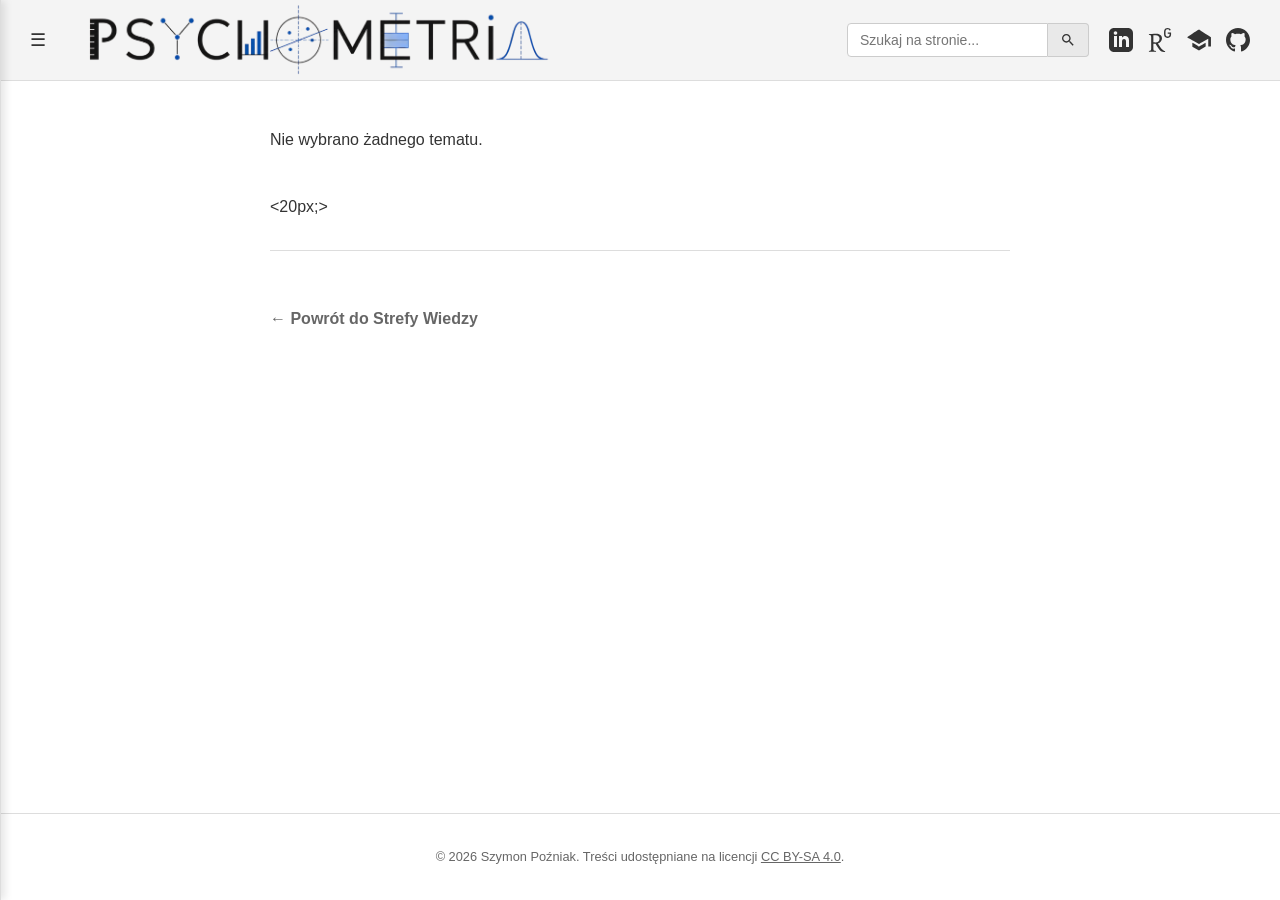
==== artykul.html @ 6cf3d70d "Rename artykuł.html to artykul.html" ====
<!DOCTYPE html>
<html lang="pl">
<head>
  <meta charset="UTF-8">
  <title>Artykuł - Strefa Wiedzy</title>
  <link rel="stylesheet" href="style.css">
</head>
<body>

  <div id="wspolny-naglowek"></div>

  <main>
    <div id="tresc-artykulu">Ładowanie artykułu...</div>
    
    <br><20px;><hr style="border: 0; border-top: 1px solid #ddd; margin: 30px 0;"><br>
    <a href="strefawiedzy.html" style="color: #666; text-decoration: none; font-weight: bold;">← Powrót do Strefy Wiedzy</a>
  </main>

  <div id="wspolna-stopka"></div>

  <script>
    // 1. Ładowanie menu i stopki
    fetch('header.html').then(r => r.text()).then(d => document.getElementById('wspolny-naglowek').innerHTML = d);
    fetch('footer.html').then(r => r.text()).then(d => document.getElementById('wspolna-stopka').innerHTML = d);

    // 2. Odczytanie z adresu URL jaki artykuł pobrać (np. ?id=co-to-jest-psychometria)
    const urlParams = new URLSearchParams(window.location.search);
    const artykulId = urlParams.get('id');

    if (artykulId) {
      // 3. Pobranie pliku .txt z folderu materialy/
      fetch(`materialy/${artykulId}.txt`)
        .then(response => {
          if (!response.ok) throw new Error('Nie znaleziono pliku');
          return response.text();
        })
        .then(tekst => {
          // 4. Wstrzyknięcie pobranego tekstu na stronę
          document.getElementById('tresc-artykulu').innerHTML = tekst;
        })
        .catch(error => {
          document.getElementById('tresc-artykulu').innerHTML = '<h2>Błąd ładowania</h2><p>Przepraszam, nie udało się otworzyć tego materiału.</p>';
        });
    } else {
      document.getElementById('tresc-artykulu').innerHTML = '<p>Nie wybrano żadnego tematu.</p>';
    }
  </script>

</body>
</html>
---- style.css ----
/* --- PODSTAWOWE USTAWIENIA STRONY (STICKY FOOTER VIA FLEXBOX) --- */
html, body {
  height: 100%;
  margin: 0;
  padding: 0;
}

body { 
  font-family: Arial, sans-serif; 
  color: #333; 
  line-height: 1.6; 
  display: flex;
  flex-direction: column;
}

/* --- NAGŁÓWEK (PASEK) --- */
header { 
  background-color: #f4f4f4; 
  padding: 5px 30px; 
  display: flex; 
  justify-content: space-between; 
  align-items: center; 
  border-bottom: 1px solid #ddd; 
  margin: 0;
  width: 100%;
  box-sizing: border-box;
}

/* Grupowanie elementów */
.header-left {
  display: flex;
  align-items: center;
}

.header-right {
  display: flex;
  align-items: center;
  gap: 20px; 
  /* ZAWSZE trzyma wyszukiwarkę i ikony po prawej stronie, działając jak magnes */
  margin-left: auto; 
}

/* --- MENU HAMBURGER --- */
.menu-container { 
  position: relative; 
  margin-right: 20px; 
  display: flex; 
  align-items: center; 
}

.hamburger { 
  font-size: 18px; 
  cursor: pointer; 
  background: none; 
  border: none; 
  padding: 0; 
  color: #333; 
  line-height: 1; 
}

/* Panel ukryty po lewej stronie ekranu na pełną wysokość */
.sidebar { 
  display: block; 
  position: fixed; 
  top: 0; 
  left: -200px; /* Ukrycie poza ekranem (szerokość menu) */
  background-color: #fff; 
  box-shadow: 4px 0 8px rgba(0,0,0,0.1); 
  width: 200px; 
  height: 100vh; /* Pełna wysokość ekranu */
  border-right: 1px solid #ddd; 
  z-index: 1000; 
  transition: left 0.3s ease; /* Płynne wysuwanie */
}

/* Wysunięcie menu po najechaniu myszką */
.menu-container:hover .sidebar { 
  left: 0; 
}

.sidebar ul { 
  list-style-type: none; 
  margin: 0; 
  padding: 60px 0 0 0; /* Górny padding, aby linki nie były pod paskiem */
}

.sidebar li { 
  border-bottom: 1px solid #eee; 
}

.sidebar a { 
  display: block; 
  padding: 12px 15px; 
  text-decoration: none; 
  color: #333; 
  font-weight: bold; 
  font-size: 14px; 
}

.sidebar a:hover { 
  background-color: #f4f4f4; 
  color: #0056b3; 
}

/* --- LOGO --- */
.logo { 
  display: flex; 
  align-items: center; 
  transition: transform 0.3s ease; /* Płynne przesuwanie logo */
}

/* Przesunięcie logo w prawo o szerokość menu (200px), gdy menu jest aktywne */
.menu-container:hover ~ .logo {
  transform: translateX(200px);
}

.logo img { 
  height: 70px; 
  width: auto; 
  display: block; 
}

/* --- IKONY SOCIAL MEDIA I WYSZUKIWARKA --- */
.social-icons {
  display: flex;
  gap: 15px;
}

.social-icons a {
  display: flex;
  color: #333; 
  transition: opacity 0.2s; 
}

.social-icons a:hover {
  opacity: 0.6;
}

.search-container {
  display: flex;
  align-items: center;
}

.search-container input {
  padding: 8px 12px;
  border: 1px solid #ccc;
  border-radius: 4px 0 0 4px;
  outline: none;
  font-size: 14px;
}

.search-container button {
  padding: 8px 12px;
  border: 1px solid #ccc;
  border-left: none;
  background-color: #e9e9e9;
  cursor: pointer;
  border-radius: 0 4px 4px 0;
  font-size: 14px;
  display: flex;
  align-items: center;
  justify-content: center;
  color: #333; 
}

.search-container button:hover {
  background-color: #d4d4d4;
}

/* --- GŁÓWNA TREŚĆ STRONY --- */
main { 
  padding: 30px; 
  max-width: 800px; 
  margin: 0 auto; 
  width: 100%;
  box-sizing: border-box;
  flex: 1 0 auto; 
}

#wspolna-stopka {
  flex-shrink: 0;
}

/* --- STYLE DODATKOWE (PROJEKTY) --- */
.project { background-color: #fafafa; border-left: 4px solid #0056b3; padding: 15px 20px; margin-bottom: 25px; border-radius: 4px; }
.project h3 { margin-top: 0; color: #0056b3; }
.status { font-size: 0.9em; color: #666; font-style: italic; }
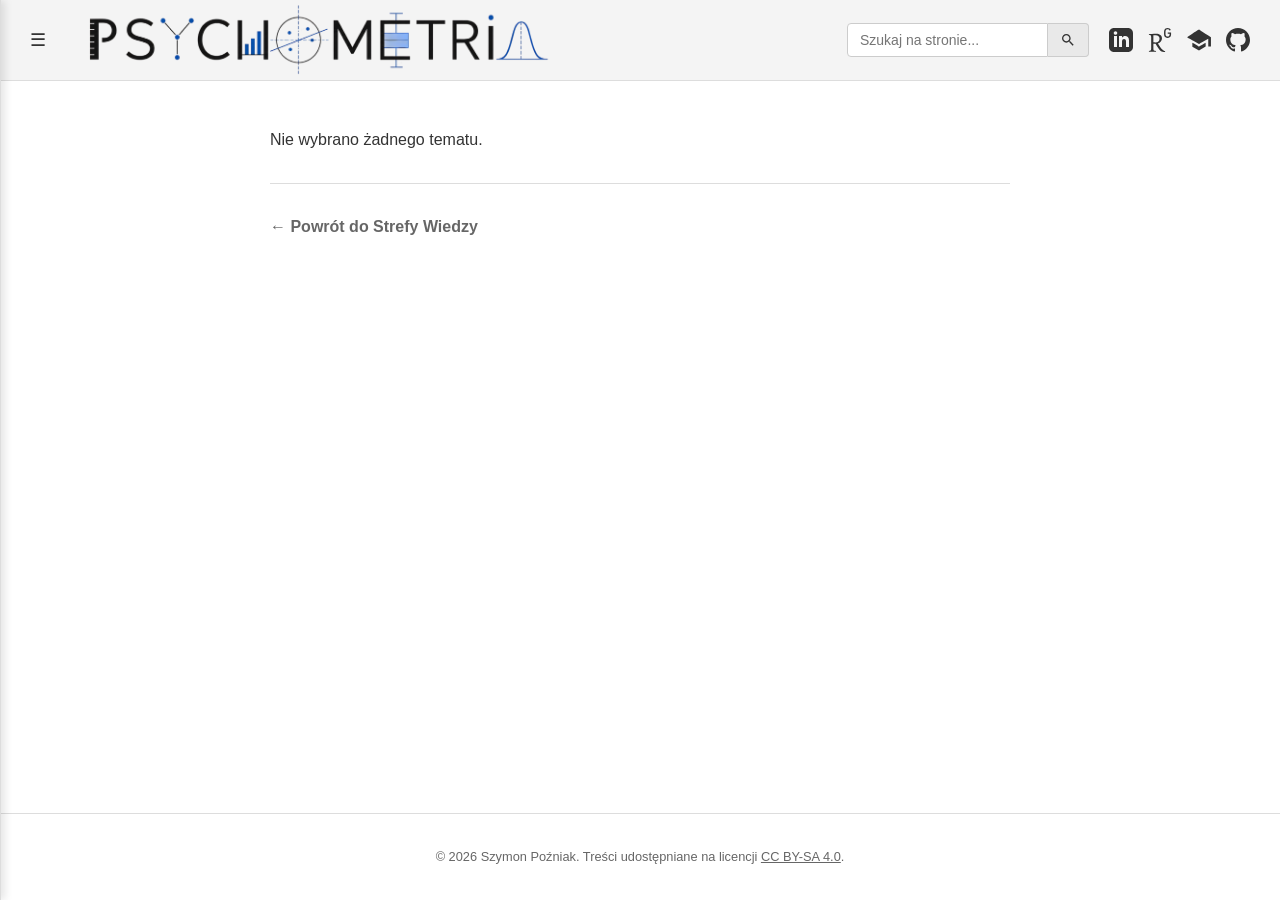
==== commit 7ece82e5: "Update artykul.html" ====
--- a/artykul.html
+++ b/artykul.html
@@ -12,14 +12,14 @@
   <main>
     <div id="tresc-artykulu">Ładowanie artykułu...</div>
     
-    <br><20px;><hr style="border: 0; border-top: 1px solid #ddd; margin: 30px 0;"><br>
+    <hr style="border: 0; border-top: 1px solid #ddd; margin: 30px 0;">
     <a href="strefawiedzy.html" style="color: #666; text-decoration: none; font-weight: bold;">← Powrót do Strefy Wiedzy</a>
   </main>
 
   <div id="wspolna-stopka"></div>
 
   <script>
-    // 1. Ładowanie menu i stopki
+    // 1. Ładowanie nagłówka i stopki
     fetch('header.html').then(r => r.text()).then(d => document.getElementById('wspolny-naglowek').innerHTML = d);
     fetch('footer.html').then(r => r.text()).then(d => document.getElementById('wspolna-stopka').innerHTML = d);
 
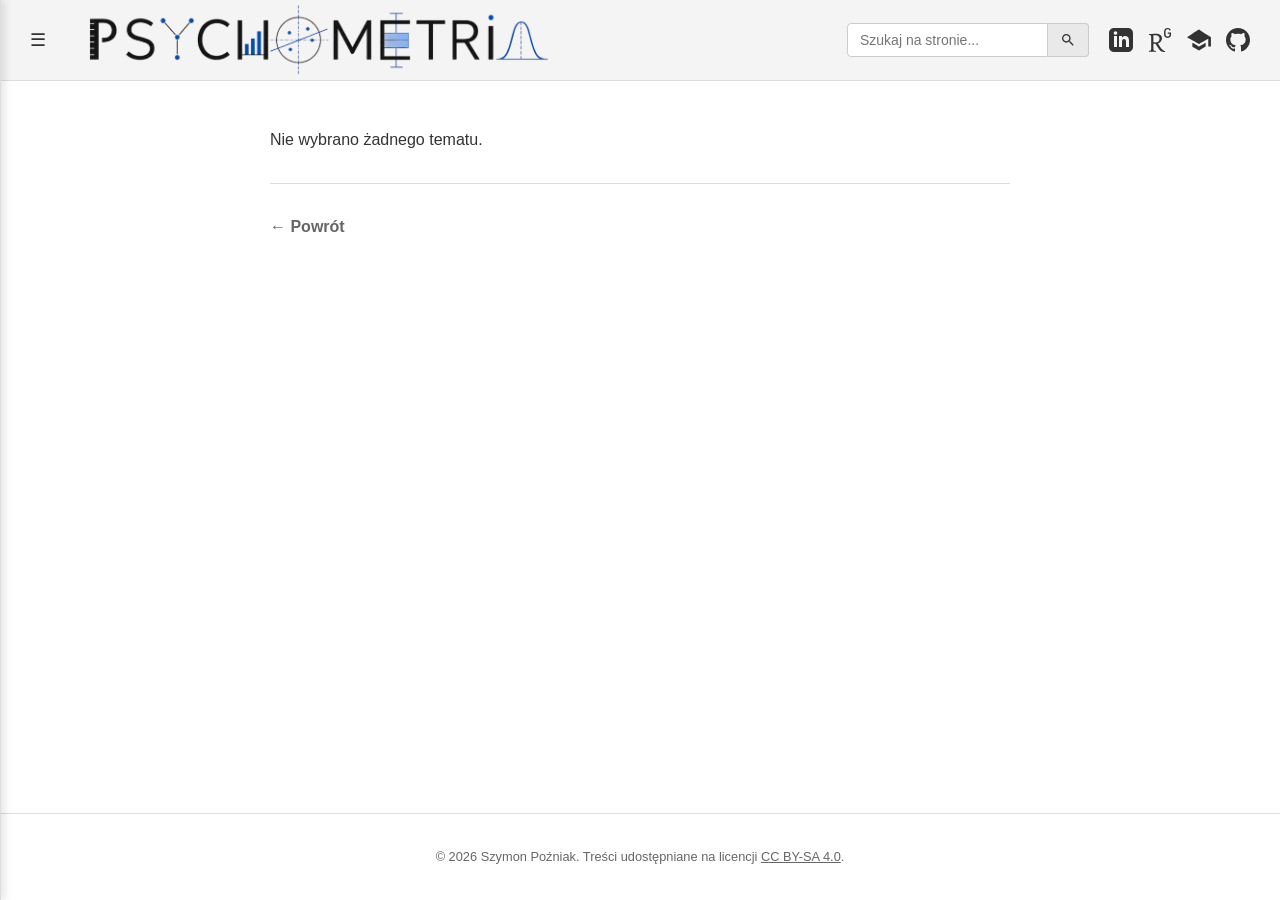
==== commit 3e16664d: "Update artykul.html" ====
--- a/artykul.html
+++ b/artykul.html
@@ -13,7 +13,7 @@
     <div id="tresc-artykulu">Ładowanie artykułu...</div>
     
     <hr style="border: 0; border-top: 1px solid #ddd; margin: 30px 0;">
-    <a href="strefawiedzy.html" style="color: #666; text-decoration: none; font-weight: bold;">← Powrót do Strefy Wiedzy</a>
+    <a href="strefawiedzy.html" style="color: #666; text-decoration: none; font-weight: bold;">← Powrót</a>
   </main>
 
   <div id="wspolna-stopka"></div>
